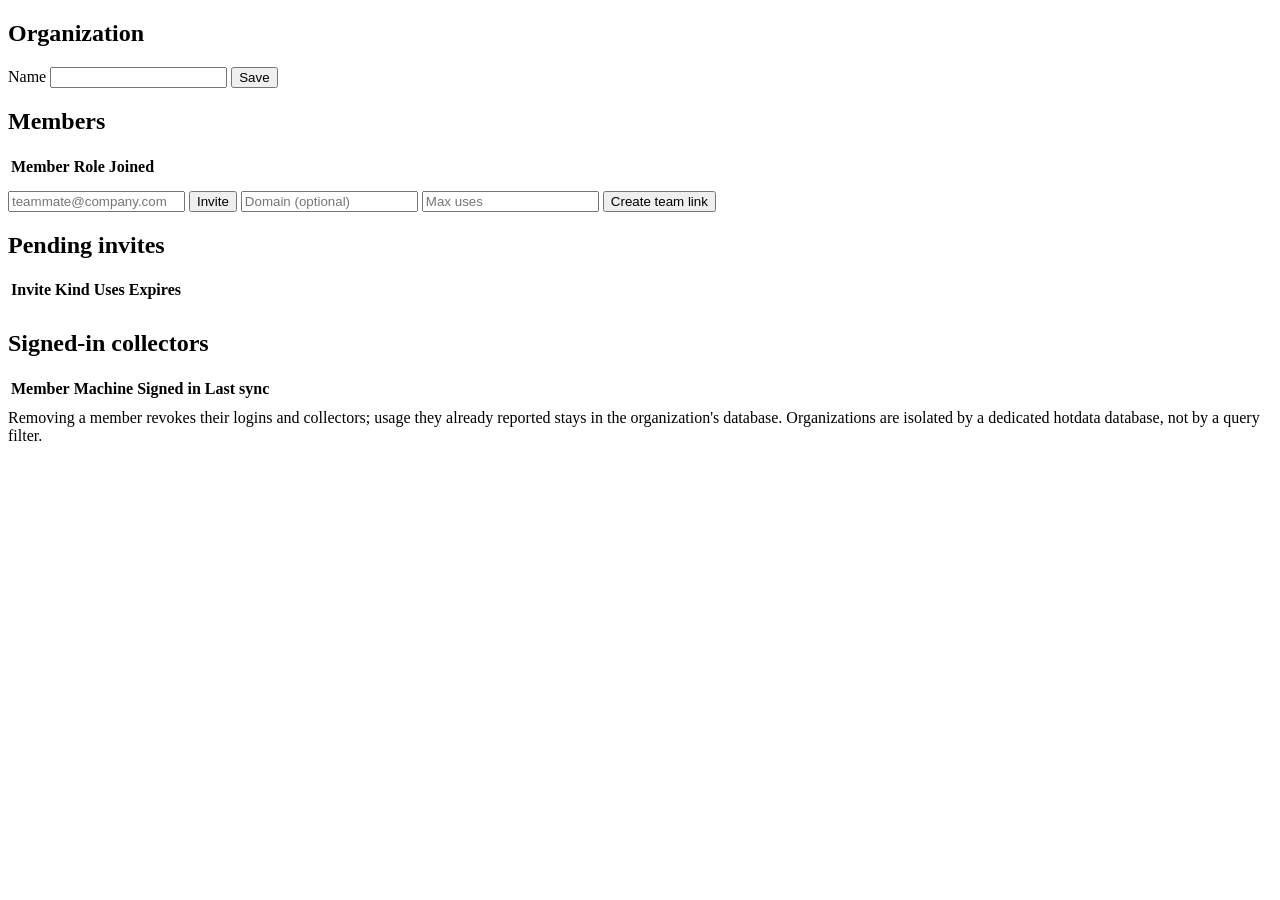
==== server/static/admin.html @ 3570dd0f "Let a system admin override an organization's database The database an org reports into was fixed at" ====
<!doctype html>
<html lang="en">
<head>
  <meta charset="utf-8">
  <meta name="viewport" content="width=device-width, initial-scale=1">
  <title>hotusage - organization</title>
  <link rel="stylesheet" href="/static/app.css">
  <link rel="icon" href="/static/icon.svg">
  <link rel="stylesheet" href="/static/admin.css">
</head>
<body data-page="organization">
  <header class="top"></header>
  <div class="wrap">
    <div class="modal-err" id="err" hidden></div>
    <div class="notice" id="readonly" hidden>
      You are a member of this organization. Only an admin can invite people,
      remove them, or revoke collectors.
    </div>

    <div class="card">
      <div class="card-head"><h2>Organization</h2></div>
      <div class="orgrow">
        <label for="orgName">Name</label>
        <input id="orgName" type="text" maxlength="60">
        <button class="refresh" id="orgSave" type="button">Save</button>
      </div>
      <div class="meta" id="orgMeta"></div>
    </div>

    <div class="card">
      <div class="card-head">
        <h2>Members</h2>
        <span class="spacer"></span>
        <span class="flabel" id="memberCount"></span>
      </div>
      <table class="admintable" id="members">
        <thead>
          <tr class="head"><th>Member</th><th>Role</th><th>Joined</th><th></th></tr>
        </thead>
        <tbody>
          <tr class="placeholder"><td><div class="skel skel-cell"></div></td><td><div class="skel skel-cell"></div></td><td><div class="skel skel-cell"></div></td><td></td></tr>
          <tr class="placeholder"><td><div class="skel skel-cell"></div></td><td><div class="skel skel-cell"></div></td><td><div class="skel skel-cell"></div></td><td></td></tr>
          <tr class="placeholder"><td><div class="skel skel-cell"></div></td><td><div class="skel skel-cell"></div></td><td><div class="skel skel-cell"></div></td><td></td></tr>
        </tbody>
      </table>
      <div class="cardfoot adminonly">
        <input id="inviteEmail" type="email" placeholder="teammate@company.com">
        <button class="refresh" id="inviteCreate" type="button">Invite</button>
        <span class="sep"></span>
        <input id="teamDomain" type="text" placeholder="Domain (optional)">
        <input id="teamMaxUses" type="number" min="0" step="1" placeholder="Max uses">
        <button class="refresh" id="teamCreate" type="button">Create team link</button>
      </div>
      <div class="linkout" id="linkOut" hidden>
        <input id="linkValue" readonly>
        <button class="refresh" id="linkCopy" type="button">Copy</button>
      </div>
    </div>

    <div class="card sysonly" hidden>
      <div class="card-head">
        <h2>All organizations</h2>
        <span class="spacer"></span>
        <span class="flabel">System admin</span>
      </div>
      <table class="admintable" id="orgs">
        <thead>
          <tr class="head"><th>Organization</th><th>Slug</th><th>Members</th><th>Created</th><th></th></tr>
        </thead>
        <tbody>
          <tr class="placeholder"><td><div class="skel skel-cell"></div></td><td><div class="skel skel-cell"></div></td><td><div class="skel skel-cell"></div></td><td><div class="skel skel-cell"></div></td><td></td></tr>
          <tr class="placeholder"><td><div class="skel skel-cell"></div></td><td><div class="skel skel-cell"></div></td><td><div class="skel skel-cell"></div></td><td><div class="skel skel-cell"></div></td><td></td></tr>
          <tr class="placeholder"><td><div class="skel skel-cell"></div></td><td><div class="skel skel-cell"></div></td><td><div class="skel skel-cell"></div></td><td><div class="skel skel-cell"></div></td><td></td></tr>
        </tbody>
      </table>
      <div class="cardfoot">
        <input id="newOrgName" type="text" placeholder="Organization name">
        <input id="newOrgOwner" type="email" placeholder="Owner email (optional)">
        <button class="refresh" id="orgCreate" type="button">Create organization</button>
      </div>
      <div class="linkout" id="orgLinkOut" hidden>
        <input id="orgLinkValue" readonly>
        <button class="refresh" id="orgLinkCopy" type="button">Copy</button>
      </div>

      <div class="cardfoot">
        <span class="flabel">Override database</span>
        <select class="project" id="dbOrg" aria-label="Organization"></select>
        <input id="dbId" type="text" spellcheck="false" autocapitalize="off"
               placeholder="dbid..." aria-label="Database id">
        <button class="refresh" id="dbSave" type="button">Override</button>
      </div>
      <div class="notice danger">
        <b>An organization's database is its isolation.</b> Repointing one changes
        where its dashboard reads and where its collectors' usage lands. Rows
        already reported stay in the old database and disappear from the
        dashboard &mdash; nothing is moved or copied. A database with no usage
        tables gets them on save. An id already claimed by another organization
        is refused: one database per organization is the only thing keeping their
        data apart.
      </div>
    </div>

    <div class="card adminonly">
      <div class="card-head"><h2>Pending invites</h2></div>
      <table class="admintable" id="invites">
        <thead>
          <tr class="head"><th>Invite</th><th>Kind</th><th>Uses</th><th>Expires</th><th></th></tr>
        </thead>
        <tbody>
          <tr class="placeholder"><td><div class="skel skel-cell"></div></td><td><div class="skel skel-cell"></div></td><td><div class="skel skel-cell"></div></td><td><div class="skel skel-cell"></div></td><td></td></tr>
          <tr class="placeholder"><td><div class="skel skel-cell"></div></td><td><div class="skel skel-cell"></div></td><td><div class="skel skel-cell"></div></td><td><div class="skel skel-cell"></div></td><td></td></tr>
        </tbody>
      </table>
    </div>

    <div class="card adminonly">
      <div class="card-head"><h2>Signed-in collectors</h2></div>
      <table class="admintable" id="collectors">
        <thead>
          <tr class="head"><th>Member</th><th>Machine</th><th>Signed in</th><th>Last sync</th><th></th></tr>
        </thead>
        <tbody>
          <tr class="placeholder"><td><div class="skel skel-cell"></div></td><td><div class="skel skel-cell"></div></td><td><div class="skel skel-cell"></div></td><td><div class="skel skel-cell"></div></td><td></td></tr>
          <tr class="placeholder"><td><div class="skel skel-cell"></div></td><td><div class="skel skel-cell"></div></td><td><div class="skel skel-cell"></div></td><td><div class="skel skel-cell"></div></td><td></td></tr>
        </tbody>
      </table>
    </div>

    <footer class="foot">
      Removing a member revokes their logins and collectors; usage they already
      reported stays in the organization's database. Organizations are isolated
      by a dedicated hotdata database, not by a query filter.
    </footer>
  </div>
  <script src="/static/nav.js"></script>
  <script src="/static/admin.js"></script>
</body>
</html>
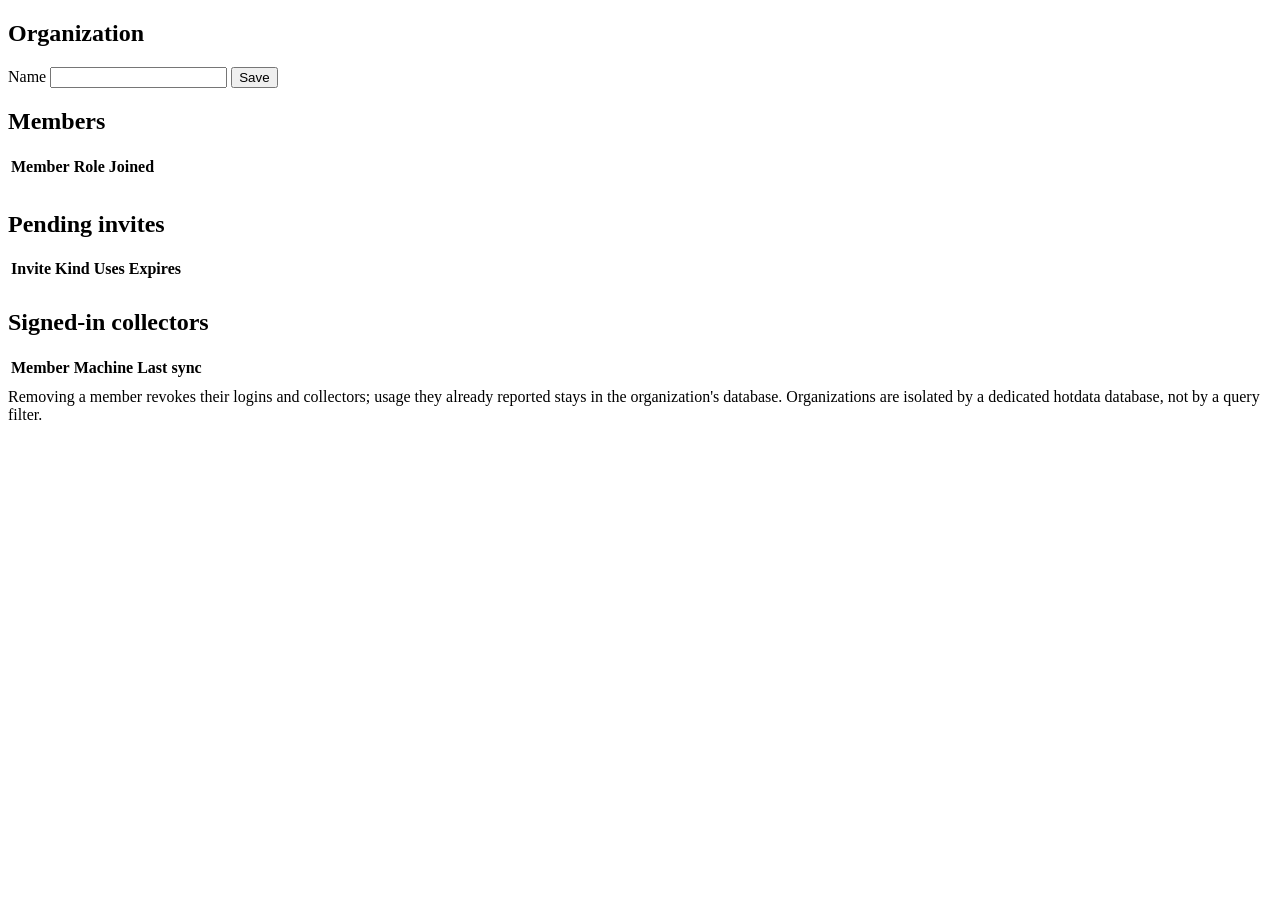
==== commit 57093a73: "Declutter the organization page and tighten the filter row The organization page grew card by card a" ====
--- a/server/static/admin.html
+++ b/server/static/admin.html
@@ -32,6 +32,9 @@
         <h2>Members</h2>
         <span class="spacer"></span>
         <span class="flabel" id="memberCount"></span>
+        <button class="refresh primary adminonly" id="inviteOpen" type="button" hidden>
+          Invite people
+        </button>
       </div>
       <table class="admintable" id="members">
         <thead>
@@ -43,18 +46,6 @@
           <tr class="placeholder"><td><div class="skel skel-cell"></div></td><td><div class="skel skel-cell"></div></td><td><div class="skel skel-cell"></div></td><td></td></tr>
         </tbody>
       </table>
-      <div class="cardfoot adminonly">
-        <input id="inviteEmail" type="email" placeholder="teammate@company.com">
-        <button class="refresh" id="inviteCreate" type="button">Invite</button>
-        <span class="sep"></span>
-        <input id="teamDomain" type="text" placeholder="Domain (optional)">
-        <input id="teamMaxUses" type="number" min="0" step="1" placeholder="Max uses">
-        <button class="refresh" id="teamCreate" type="button">Create team link</button>
-      </div>
-      <div class="linkout" id="linkOut" hidden>
-        <input id="linkValue" readonly>
-        <button class="refresh" id="linkCopy" type="button">Copy</button>
-      </div>
     </div>
 
     <div class="card sysonly" hidden>
@@ -76,29 +67,37 @@
       <div class="cardfoot">
         <input id="newOrgName" type="text" placeholder="Organization name">
         <input id="newOrgOwner" type="email" placeholder="Owner email (optional)">
-        <button class="refresh" id="orgCreate" type="button">Create organization</button>
+        <button class="refresh primary" id="orgCreate" type="button">Create organization</button>
       </div>
+      <div class="modal-err" id="orgErr" hidden></div>
       <div class="linkout" id="orgLinkOut" hidden>
         <input id="orgLinkValue" readonly>
         <button class="refresh" id="orgLinkCopy" type="button">Copy</button>
       </div>
 
-      <div class="cardfoot">
-        <span class="flabel">Override database</span>
-        <select class="project" id="dbOrg" aria-label="Organization"></select>
-        <input id="dbId" type="text" spellcheck="false" autocapitalize="off"
-               placeholder="dbid..." aria-label="Database id">
-        <button class="refresh" id="dbSave" type="button">Override</button>
-      </div>
-      <div class="notice danger">
-        <b>An organization's database is its isolation.</b> Repointing one changes
-        where its dashboard reads and where its collectors' usage lands. Rows
-        already reported stay in the old database and disappear from the
-        dashboard &mdash; nothing is moved or copied. A database with no usage
-        tables gets them on save. An id already claimed by another organization
-        is refused: one database per organization is the only thing keeping their
-        data apart.
-      </div>
+      <!-- Break-glass, used a few times a year: collapsed by default, with the
+           warning inside it rather than standing permanently on the page. -->
+      <details class="adv" id="dbOverride">
+        <summary>Override an organization&rsquo;s database</summary>
+        <div class="adv-body">
+          <div class="notice danger">
+            <b>An organization's database is its isolation.</b> Repointing one changes
+            where its dashboard reads and where its collectors' usage lands. Rows
+            already reported stay in the old database and disappear from the
+            dashboard &mdash; nothing is moved or copied. A database with no usage
+            tables gets them on save. An id already claimed by another organization
+            is refused: one database per organization is the only thing keeping their
+            data apart.
+          </div>
+          <div class="advrow">
+            <select id="dbOrg" aria-label="Organization"></select>
+            <input id="dbId" type="text" spellcheck="false" autocapitalize="off"
+                   placeholder="dbid..." aria-label="Database id">
+            <button class="refresh danger-out" id="dbSave" type="button">Override</button>
+          </div>
+          <div class="modal-err" id="dbErr" hidden></div>
+        </div>
+      </details>
     </div>
 
     <div class="card adminonly">
@@ -112,19 +111,25 @@
           <tr class="placeholder"><td><div class="skel skel-cell"></div></td><td><div class="skel skel-cell"></div></td><td><div class="skel skel-cell"></div></td><td><div class="skel skel-cell"></div></td><td></td></tr>
         </tbody>
       </table>
+      <div class="empty" id="invitesEmpty" hidden>
+        No pending invites &mdash; invite someone from the Members card.
+      </div>
     </div>
 
     <div class="card adminonly">
       <div class="card-head"><h2>Signed-in collectors</h2></div>
       <table class="admintable" id="collectors">
         <thead>
-          <tr class="head"><th>Member</th><th>Machine</th><th>Signed in</th><th>Last sync</th><th></th></tr>
+          <tr class="head"><th>Member</th><th>Machine</th><th>Last sync</th><th></th></tr>
         </thead>
         <tbody>
-          <tr class="placeholder"><td><div class="skel skel-cell"></div></td><td><div class="skel skel-cell"></div></td><td><div class="skel skel-cell"></div></td><td><div class="skel skel-cell"></div></td><td></td></tr>
-          <tr class="placeholder"><td><div class="skel skel-cell"></div></td><td><div class="skel skel-cell"></div></td><td><div class="skel skel-cell"></div></td><td><div class="skel skel-cell"></div></td><td></td></tr>
+          <tr class="placeholder"><td><div class="skel skel-cell"></div></td><td><div class="skel skel-cell"></div></td><td><div class="skel skel-cell"></div></td><td></td></tr>
+          <tr class="placeholder"><td><div class="skel skel-cell"></div></td><td><div class="skel skel-cell"></div></td><td><div class="skel skel-cell"></div></td><td></td></tr>
         </tbody>
       </table>
+      <div class="empty" id="collectorsEmpty" hidden>
+        Nobody has signed in a collector yet.
+      </div>
     </div>
 
     <footer class="foot">
@@ -133,6 +138,47 @@
       by a dedicated hotdata database, not by a query filter.
     </footer>
   </div>
+
+  <!-- Invite dialog: both link kinds behind one action, so the Members card
+       stays a roster instead of carrying two forms in its footer. -->
+  <div class="modal" id="inviteModal" hidden>
+    <div class="modal-card" role="dialog" aria-modal="true" aria-labelledby="inviteTitle">
+      <h2 id="inviteTitle">Invite people</h2>
+      <p class="modal-sub">They get a link &mdash; nothing is emailed, you share it yourself.</p>
+      <div class="seg" id="inviteKind" role="group" aria-label="Invite kind">
+        <button type="button" data-kind="single" aria-pressed="true">One person</button>
+        <button type="button" data-kind="team" aria-pressed="false">Team link</button>
+      </div>
+      <div class="modal-err" id="inviteErr" hidden></div>
+      <div id="invitePaneSingle">
+        <div class="modal-row">
+          <input id="inviteEmail" type="email" placeholder="teammate@company.com">
+        </div>
+        <p class="modal-hint">Bound to that address, valid 7 days, and dies the moment it is used.</p>
+      </div>
+      <div id="invitePaneTeam" hidden>
+        <div class="modal-row">
+          <input id="teamDomain" type="text" placeholder="Domain (optional)">
+          <input id="teamMaxUses" type="number" min="0" step="1" placeholder="Max uses">
+        </div>
+        <p class="modal-hint">
+          Reusable for 30 days. Restrict it to your domain unless you are sharing it
+          privately &mdash; anyone holding an open link can join and read this
+          organization's usage.
+        </p>
+      </div>
+      <div class="modal-result" id="linkOut" hidden>
+        <input id="linkValue" readonly>
+        <button class="refresh" id="linkCopy" type="button">Copy</button>
+      </div>
+      <div class="modal-actions">
+        <button class="modal-close" id="inviteCancel" type="button">Close</button>
+        <span class="spacer"></span>
+        <button class="refresh primary" id="inviteCreate" type="button">Create link</button>
+      </div>
+    </div>
+  </div>
+
   <script src="/static/nav.js"></script>
   <script src="/static/admin.js"></script>
 </body>
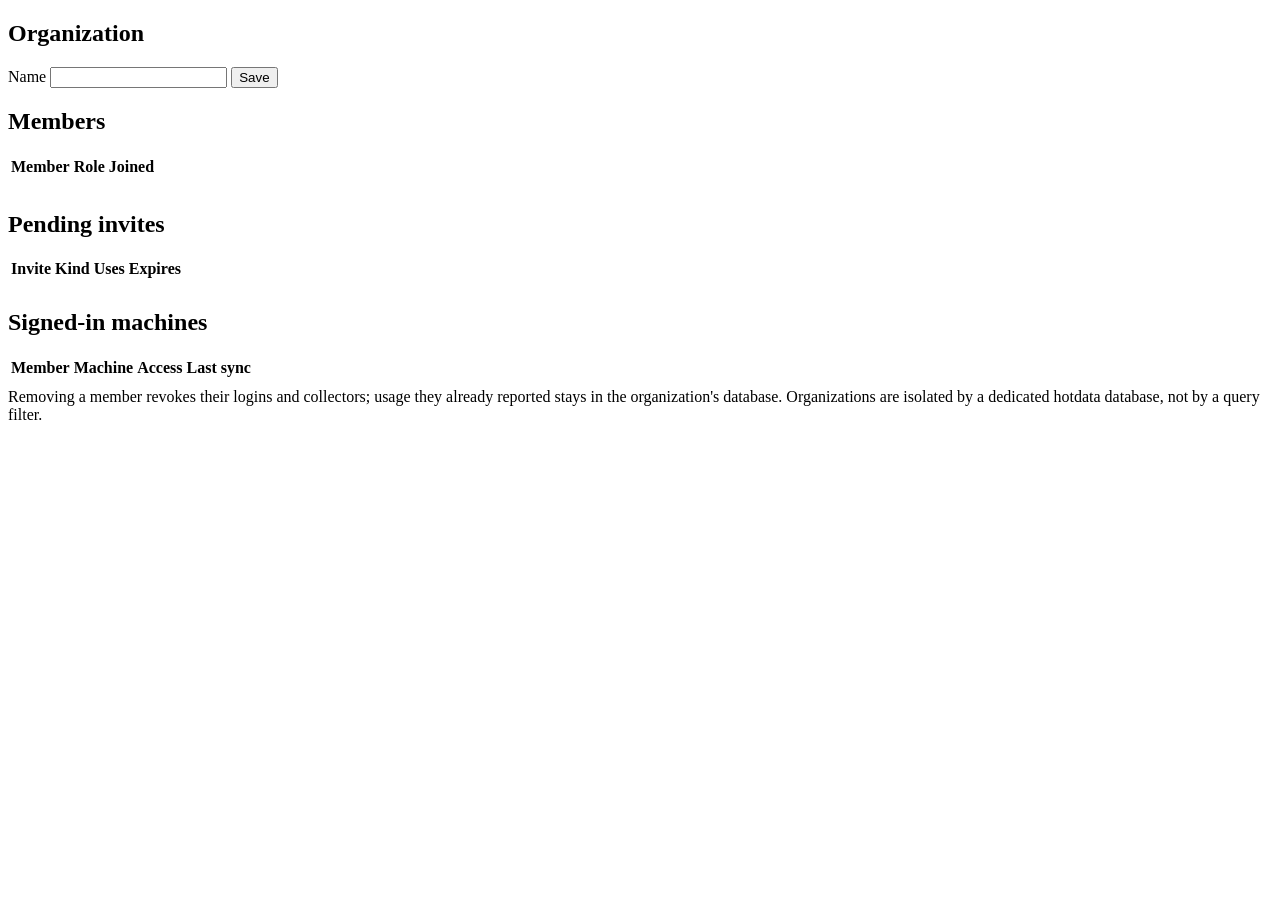
==== commit 24e0d39b: "Scoped tokens and a read-only API for the client skill Per-user bearer tokens now carry a scope set " ====
--- a/server/static/admin.html
+++ b/server/static/admin.html
@@ -117,18 +117,18 @@
     </div>
 
     <div class="card adminonly">
-      <div class="card-head"><h2>Signed-in collectors</h2></div>
+      <div class="card-head"><h2>Signed-in machines</h2></div>
       <table class="admintable" id="collectors">
         <thead>
-          <tr class="head"><th>Member</th><th>Machine</th><th>Last sync</th><th></th></tr>
+          <tr class="head"><th>Member</th><th>Machine</th><th>Access</th><th>Last sync</th><th></th></tr>
         </thead>
         <tbody>
-          <tr class="placeholder"><td><div class="skel skel-cell"></div></td><td><div class="skel skel-cell"></div></td><td><div class="skel skel-cell"></div></td><td></td></tr>
-          <tr class="placeholder"><td><div class="skel skel-cell"></div></td><td><div class="skel skel-cell"></div></td><td><div class="skel skel-cell"></div></td><td></td></tr>
+          <tr class="placeholder"><td><div class="skel skel-cell"></div></td><td><div class="skel skel-cell"></div></td><td><div class="skel skel-cell"></div></td><td><div class="skel skel-cell"></div></td><td></td></tr>
+          <tr class="placeholder"><td><div class="skel skel-cell"></div></td><td><div class="skel skel-cell"></div></td><td><div class="skel skel-cell"></div></td><td><div class="skel skel-cell"></div></td><td></td></tr>
         </tbody>
       </table>
       <div class="empty" id="collectorsEmpty" hidden>
-        Nobody has signed in a collector yet.
+        Nobody has signed in a collector or a skill yet.
       </div>
     </div>
 
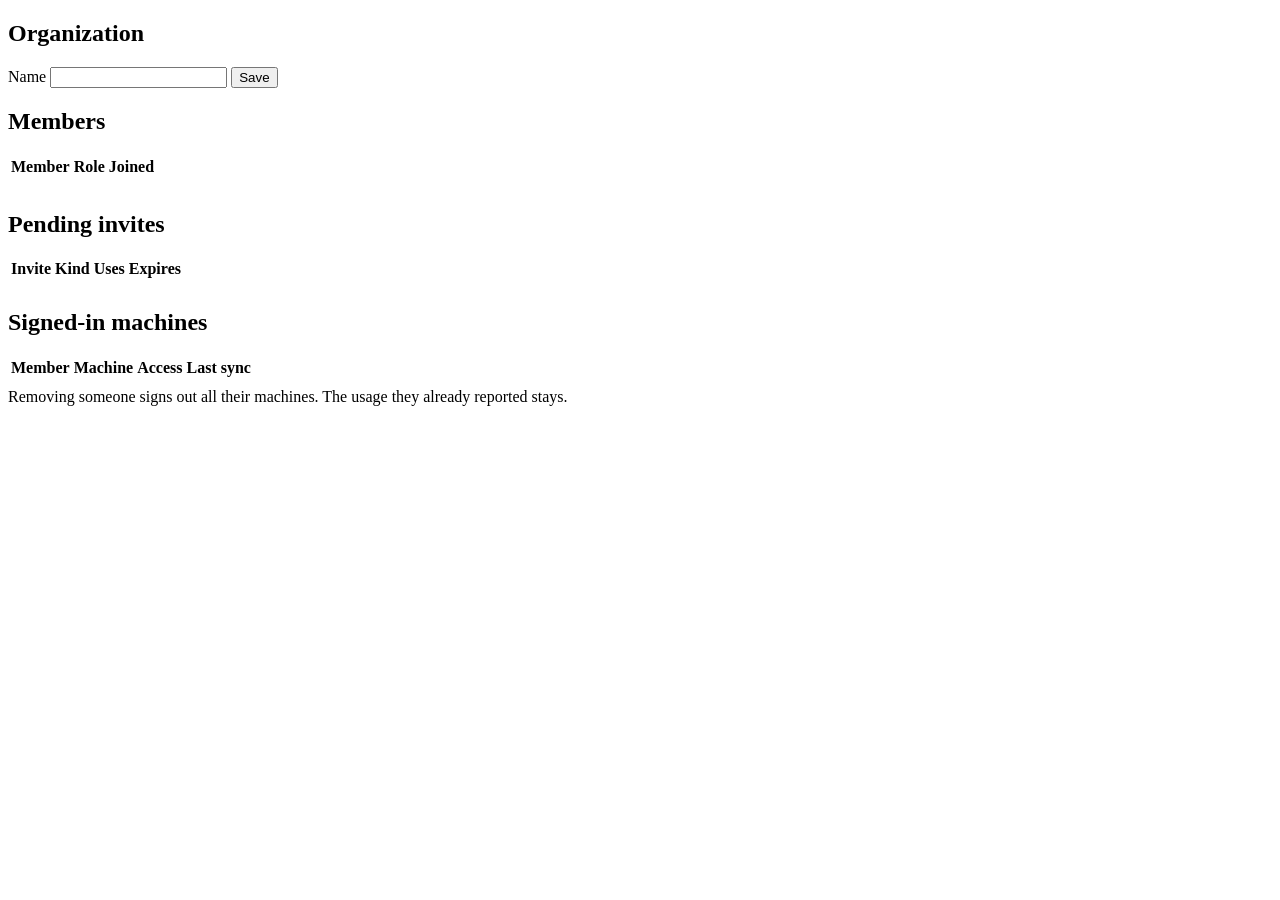
==== commit 73385b64: "Write the UI for the person using it, not the person who built it A sweep of every user-visible stri" ====
--- a/server/static/admin.html
+++ b/server/static/admin.html
@@ -13,8 +13,7 @@
   <div class="wrap">
     <div class="modal-err" id="err" hidden></div>
     <div class="notice" id="readonly" hidden>
-      You are a member of this organization. Only an admin can invite people,
-      remove them, or revoke collectors.
+      Only an admin can invite or remove people, or sign out a machine.
     </div>
 
     <div class="card">
@@ -36,16 +35,22 @@
           Invite people
         </button>
       </div>
-      <table class="admintable" id="members">
-        <thead>
-          <tr class="head"><th>Member</th><th>Role</th><th>Joined</th><th></th></tr>
-        </thead>
-        <tbody>
-          <tr class="placeholder"><td><div class="skel skel-cell"></div></td><td><div class="skel skel-cell"></div></td><td><div class="skel skel-cell"></div></td><td></td></tr>
-          <tr class="placeholder"><td><div class="skel skel-cell"></div></td><td><div class="skel skel-cell"></div></td><td><div class="skel skel-cell"></div></td><td></td></tr>
-          <tr class="placeholder"><td><div class="skel skel-cell"></div></td><td><div class="skel skel-cell"></div></td><td><div class="skel skel-cell"></div></td><td></td></tr>
-        </tbody>
-      </table>
+      <!-- Every roster here is five columns of names, dates and an action, which
+           cannot survive a phone's width. The scroller lets the table keep its
+           columns and carry the overflow itself, the way the dashboard's session
+           list already does, instead of pushing the whole page sideways. -->
+      <div class="scroller">
+        <table class="admintable" id="members">
+          <thead>
+            <tr class="head"><th>Member</th><th>Role</th><th>Joined</th><th></th></tr>
+          </thead>
+          <tbody>
+            <tr class="placeholder"><td><div class="skel skel-cell"></div></td><td><div class="skel skel-cell"></div></td><td><div class="skel skel-cell"></div></td><td></td></tr>
+            <tr class="placeholder"><td><div class="skel skel-cell"></div></td><td><div class="skel skel-cell"></div></td><td><div class="skel skel-cell"></div></td><td></td></tr>
+            <tr class="placeholder"><td><div class="skel skel-cell"></div></td><td><div class="skel skel-cell"></div></td><td><div class="skel skel-cell"></div></td><td></td></tr>
+          </tbody>
+        </table>
+      </div>
     </div>
 
     <div class="card sysonly" hidden>
@@ -54,63 +59,46 @@
         <span class="spacer"></span>
         <span class="flabel">System admin</span>
       </div>
-      <table class="admintable" id="orgs">
-        <thead>
-          <tr class="head"><th>Organization</th><th>Slug</th><th>Members</th><th>Created</th><th></th></tr>
-        </thead>
-        <tbody>
-          <tr class="placeholder"><td><div class="skel skel-cell"></div></td><td><div class="skel skel-cell"></div></td><td><div class="skel skel-cell"></div></td><td><div class="skel skel-cell"></div></td><td></td></tr>
-          <tr class="placeholder"><td><div class="skel skel-cell"></div></td><td><div class="skel skel-cell"></div></td><td><div class="skel skel-cell"></div></td><td><div class="skel skel-cell"></div></td><td></td></tr>
-          <tr class="placeholder"><td><div class="skel skel-cell"></div></td><td><div class="skel skel-cell"></div></td><td><div class="skel skel-cell"></div></td><td><div class="skel skel-cell"></div></td><td></td></tr>
-        </tbody>
-      </table>
+      <div class="scroller">
+        <table class="admintable" id="orgs">
+          <thead>
+            <tr class="head"><th>Organization</th><th>Slug</th><th>Members</th><th>Created</th><th></th></tr>
+          </thead>
+          <tbody>
+            <tr class="placeholder"><td><div class="skel skel-cell"></div></td><td><div class="skel skel-cell"></div></td><td><div class="skel skel-cell"></div></td><td><div class="skel skel-cell"></div></td><td></td></tr>
+            <tr class="placeholder"><td><div class="skel skel-cell"></div></td><td><div class="skel skel-cell"></div></td><td><div class="skel skel-cell"></div></td><td><div class="skel skel-cell"></div></td><td></td></tr>
+            <tr class="placeholder"><td><div class="skel skel-cell"></div></td><td><div class="skel skel-cell"></div></td><td><div class="skel skel-cell"></div></td><td><div class="skel skel-cell"></div></td><td></td></tr>
+          </tbody>
+        </table>
+      </div>
       <div class="cardfoot">
-        <input id="newOrgName" type="text" placeholder="Organization name">
-        <input id="newOrgOwner" type="email" placeholder="Owner email (optional)">
+        <input id="newOrgName" type="text" placeholder="Organization name"
+               aria-label="Organization name">
+        <input id="newOrgOwner" type="email" placeholder="Owner email (optional)"
+               aria-label="Owner email (optional)">
         <button class="refresh primary" id="orgCreate" type="button">Create organization</button>
       </div>
       <div class="modal-err" id="orgErr" hidden></div>
       <div class="linkout" id="orgLinkOut" hidden>
-        <input id="orgLinkValue" readonly>
+        <input id="orgLinkValue" readonly aria-label="Invite link for the new organization's owner">
         <button class="refresh" id="orgLinkCopy" type="button">Copy</button>
       </div>
 
-      <!-- Break-glass, used a few times a year: collapsed by default, with the
-           warning inside it rather than standing permanently on the page. -->
-      <details class="adv" id="dbOverride">
-        <summary>Override an organization&rsquo;s database</summary>
-        <div class="adv-body">
-          <div class="notice danger">
-            <b>An organization's database is its isolation.</b> Repointing one changes
-            where its dashboard reads and where its collectors' usage lands. Rows
-            already reported stay in the old database and disappear from the
-            dashboard &mdash; nothing is moved or copied. A database with no usage
-            tables gets them on save. An id already claimed by another organization
-            is refused: one database per organization is the only thing keeping their
-            data apart.
-          </div>
-          <div class="advrow">
-            <select id="dbOrg" aria-label="Organization"></select>
-            <input id="dbId" type="text" spellcheck="false" autocapitalize="off"
-                   placeholder="dbid..." aria-label="Database id">
-            <button class="refresh danger-out" id="dbSave" type="button">Override</button>
-          </div>
-          <div class="modal-err" id="dbErr" hidden></div>
-        </div>
-      </details>
     </div>
 
     <div class="card adminonly">
       <div class="card-head"><h2>Pending invites</h2></div>
-      <table class="admintable" id="invites">
-        <thead>
-          <tr class="head"><th>Invite</th><th>Kind</th><th>Uses</th><th>Expires</th><th></th></tr>
-        </thead>
-        <tbody>
-          <tr class="placeholder"><td><div class="skel skel-cell"></div></td><td><div class="skel skel-cell"></div></td><td><div class="skel skel-cell"></div></td><td><div class="skel skel-cell"></div></td><td></td></tr>
-          <tr class="placeholder"><td><div class="skel skel-cell"></div></td><td><div class="skel skel-cell"></div></td><td><div class="skel skel-cell"></div></td><td><div class="skel skel-cell"></div></td><td></td></tr>
-        </tbody>
-      </table>
+      <div class="scroller">
+        <table class="admintable" id="invites">
+          <thead>
+            <tr class="head"><th>Invite</th><th>Kind</th><th>Uses</th><th>Expires</th><th></th></tr>
+          </thead>
+          <tbody>
+            <tr class="placeholder"><td><div class="skel skel-cell"></div></td><td><div class="skel skel-cell"></div></td><td><div class="skel skel-cell"></div></td><td><div class="skel skel-cell"></div></td><td></td></tr>
+            <tr class="placeholder"><td><div class="skel skel-cell"></div></td><td><div class="skel skel-cell"></div></td><td><div class="skel skel-cell"></div></td><td><div class="skel skel-cell"></div></td><td></td></tr>
+          </tbody>
+        </table>
+      </div>
       <div class="empty" id="invitesEmpty" hidden>
         No pending invites &mdash; invite someone from the Members card.
       </div>
@@ -118,24 +106,29 @@
 
     <div class="card adminonly">
       <div class="card-head"><h2>Signed-in machines</h2></div>
-      <table class="admintable" id="collectors">
-        <thead>
-          <tr class="head"><th>Member</th><th>Machine</th><th>Access</th><th>Last sync</th><th></th></tr>
-        </thead>
-        <tbody>
-          <tr class="placeholder"><td><div class="skel skel-cell"></div></td><td><div class="skel skel-cell"></div></td><td><div class="skel skel-cell"></div></td><td><div class="skel skel-cell"></div></td><td></td></tr>
-          <tr class="placeholder"><td><div class="skel skel-cell"></div></td><td><div class="skel skel-cell"></div></td><td><div class="skel skel-cell"></div></td><td><div class="skel skel-cell"></div></td><td></td></tr>
-        </tbody>
-      </table>
+      <div class="scroller">
+        <table class="admintable" id="collectors">
+          <thead>
+            <tr class="head"><th>Member</th><th>Machine</th><th>Access</th><th>Last sync</th><th></th></tr>
+          </thead>
+          <tbody>
+            <tr class="placeholder"><td><div class="skel skel-cell"></div></td><td><div class="skel skel-cell"></div></td><td><div class="skel skel-cell"></div></td><td><div class="skel skel-cell"></div></td><td></td></tr>
+            <tr class="placeholder"><td><div class="skel skel-cell"></div></td><td><div class="skel skel-cell"></div></td><td><div class="skel skel-cell"></div></td><td><div class="skel skel-cell"></div></td><td></td></tr>
+          </tbody>
+        </table>
+      </div>
       <div class="empty" id="collectorsEmpty" hidden>
-        Nobody has signed in a collector or a skill yet.
+        Nobody has installed hotusage yet.
       </div>
     </div>
 
+    <!-- the isolation model that used to be spelled out here is something the
+         person operating the server needs and the person administering a team
+         does not; it lives in docs/operating.md. What is left is the one
+         consequence of removing someone that is not obvious from doing it. -->
     <footer class="foot">
-      Removing a member revokes their logins and collectors; usage they already
-      reported stays in the organization's database. Organizations are isolated
-      by a dedicated hotdata database, not by a query filter.
+      Removing someone signs out all their machines. The usage they already
+      reported stays.
     </footer>
   </div>
 
@@ -152,23 +145,28 @@
       <div class="modal-err" id="inviteErr" hidden></div>
       <div id="invitePaneSingle">
         <div class="modal-row">
-          <input id="inviteEmail" type="email" placeholder="teammate@company.com">
+          <input id="inviteEmail" type="email" placeholder="teammate@company.com"
+                 aria-label="Email address to invite">
         </div>
         <p class="modal-hint">Bound to that address, valid 7 days, and dies the moment it is used.</p>
       </div>
       <div id="invitePaneTeam" hidden>
         <div class="modal-row">
-          <input id="teamDomain" type="text" placeholder="Domain (optional)">
-          <input id="teamMaxUses" type="number" min="0" step="1" placeholder="Max uses">
+          <input id="teamDomain" type="text" placeholder="Domain (optional)"
+                 aria-label="Email domain this link accepts (optional)">
+          <input id="teamMaxUses" type="number" min="0" step="1" placeholder="Max uses"
+                 aria-label="Maximum uses (0 for unlimited)">
         </div>
+        <!-- shortened, but the exposure stays: an unrestricted link is the one
+             control on this page that hands a stranger everyone's usage, and it
+             is the default until a domain is typed -->
         <p class="modal-hint">
-          Reusable for 30 days. Restrict it to your domain unless you are sharing it
-          privately &mdash; anyone holding an open link can join and read this
-          organization's usage.
+          Reusable for 30 days. Without a domain, <b>anyone with the link can join
+          and see your team's usage</b>.
         </p>
       </div>
       <div class="modal-result" id="linkOut" hidden>
-        <input id="linkValue" readonly>
+        <input id="linkValue" readonly aria-label="Invite link">
         <button class="refresh" id="linkCopy" type="button">Copy</button>
       </div>
       <div class="modal-actions">
